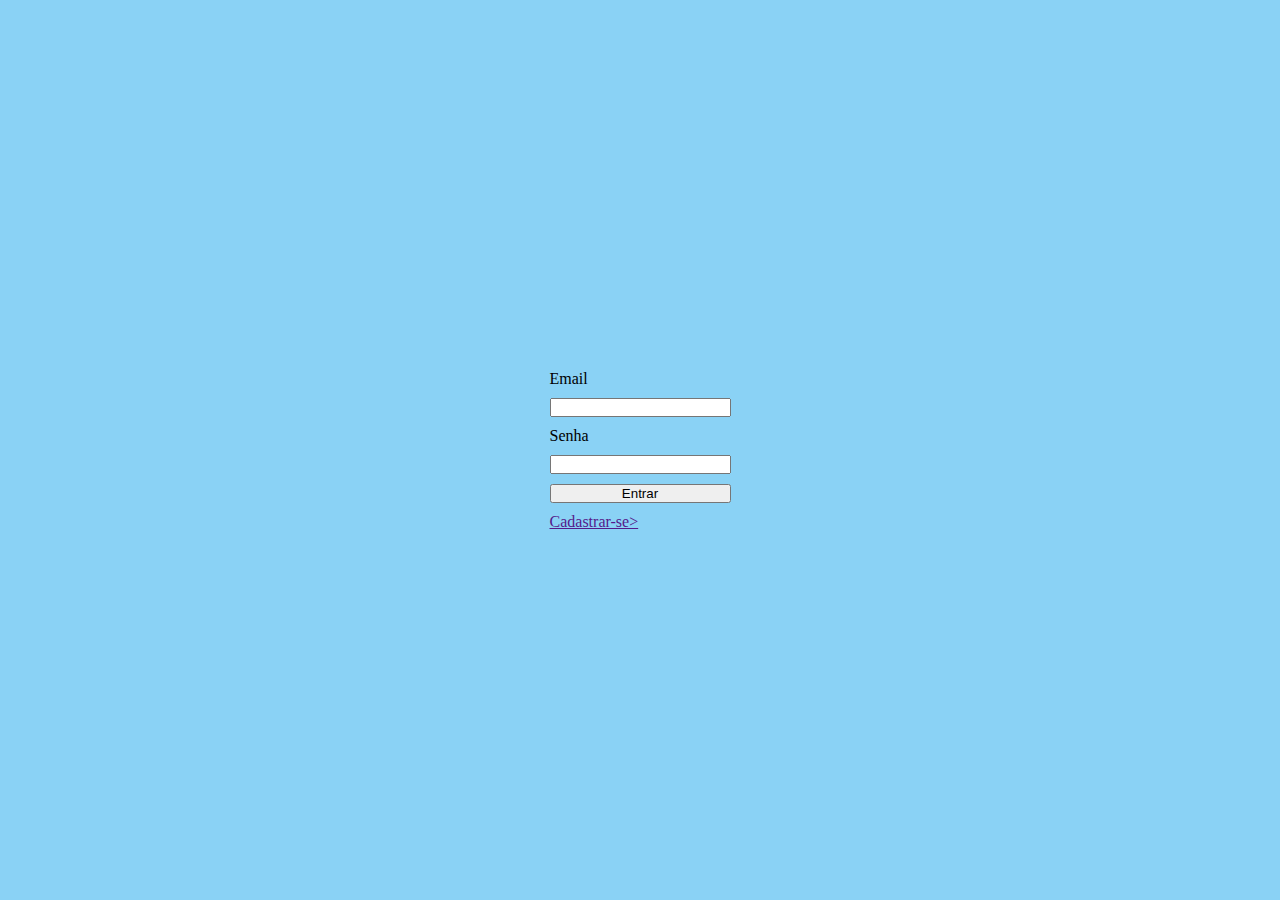
==== index.html @ 7b04dd8c "tela de login" ====
<!DOCTYPE html>
<html lang="pt-br">
<head>
    <meta charset="UTF-8">
    <meta name="viewport" content="width=device-width, initial-scale=1.0">
    <title>Login</title>
    <link rel="stylesheet" href="CSS/sytel.css">
</head>
<body>
    <form action="">
      <label for="email">Email</label>
      <input type="text" name="email" id="">
      <label for="senha">Senha</label>
      <input type="password" name="senha" id="">
    
      <button>Entrar</button>
      <a href="">Cadastrar-se></a>
    </form>
</body>
</html>
---- CSS/sytel.css ----
*{
    margin: 0;
    padding: 0;
    box-sizing: border-box;
}

body{
    background-color: #8AD2F5;
}

body{
    display:flex;
    justify-content: center;
    align-items: center;
    height: 100vh;
}

form{
    display: flex;
    flex-direction: column;
    gap: 10px;
}
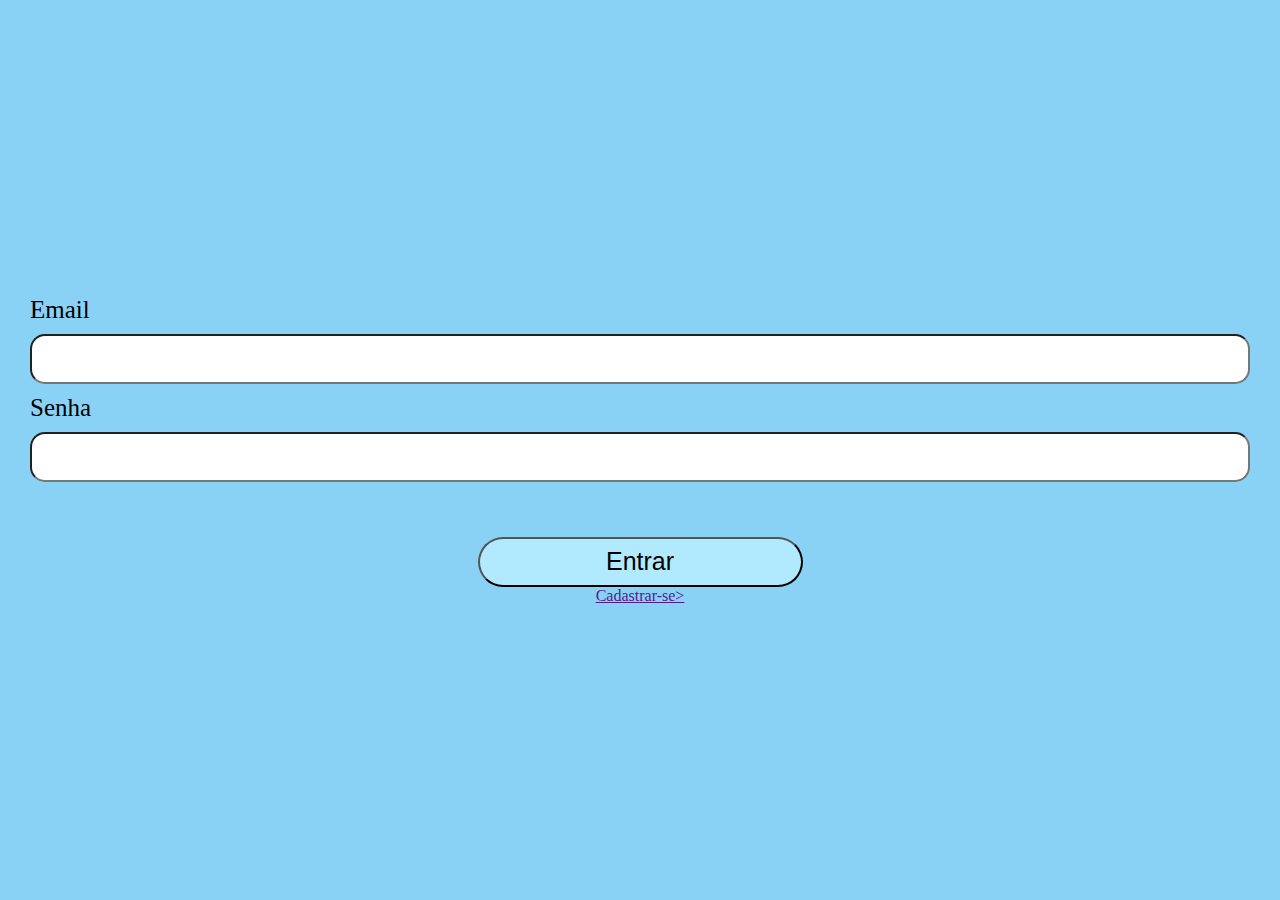
==== commit c1872159: "aplicando o css na tela de login" ====
--- a/index.html
+++ b/index.html
@@ -12,9 +12,11 @@
       <input type="text" name="email" id="">
       <label for="senha">Senha</label>
       <input type="password" name="senha" id="">
+      <div class="botao">
+          <button>Entrar</button>
+          <a href="">Cadastrar-se></a>
+      </div>
+    </form>
     
-      <button>Entrar</button>
-      <a href="">Cadastrar-se></a>
-    </form>
 </body>
 </html>--- a/CSS/sytel.css
+++ b/CSS/sytel.css
@@ -18,5 +18,40 @@
 form{
     display: flex;
     flex-direction: column;
+    justify-content: center;
     gap: 10px;
-}+    width: 1310px;
+    height: 799px;
+    background-color: #8AD2F5;
+    padding: 30px;
+}
+
+label{
+    font-family: 'Inter';
+    font-size: 25px;
+}
+
+input{
+    width: 100%;
+    height: 50px;
+    background-color: #FFFFFF;
+    font-size: 25px;
+    padding: 5px;
+    border-radius: 15px;
+}
+
+button{
+    background-color: #B1EAFF;
+    width: 325px;
+    height: 50px;
+    font-size: 25px;
+    color: #000000;
+    border-radius: 80px;
+
+}
+.botao{
+    display: flex;
+    flex-direction: column;
+    align-items: center;
+    margin-top: 45px;
+}
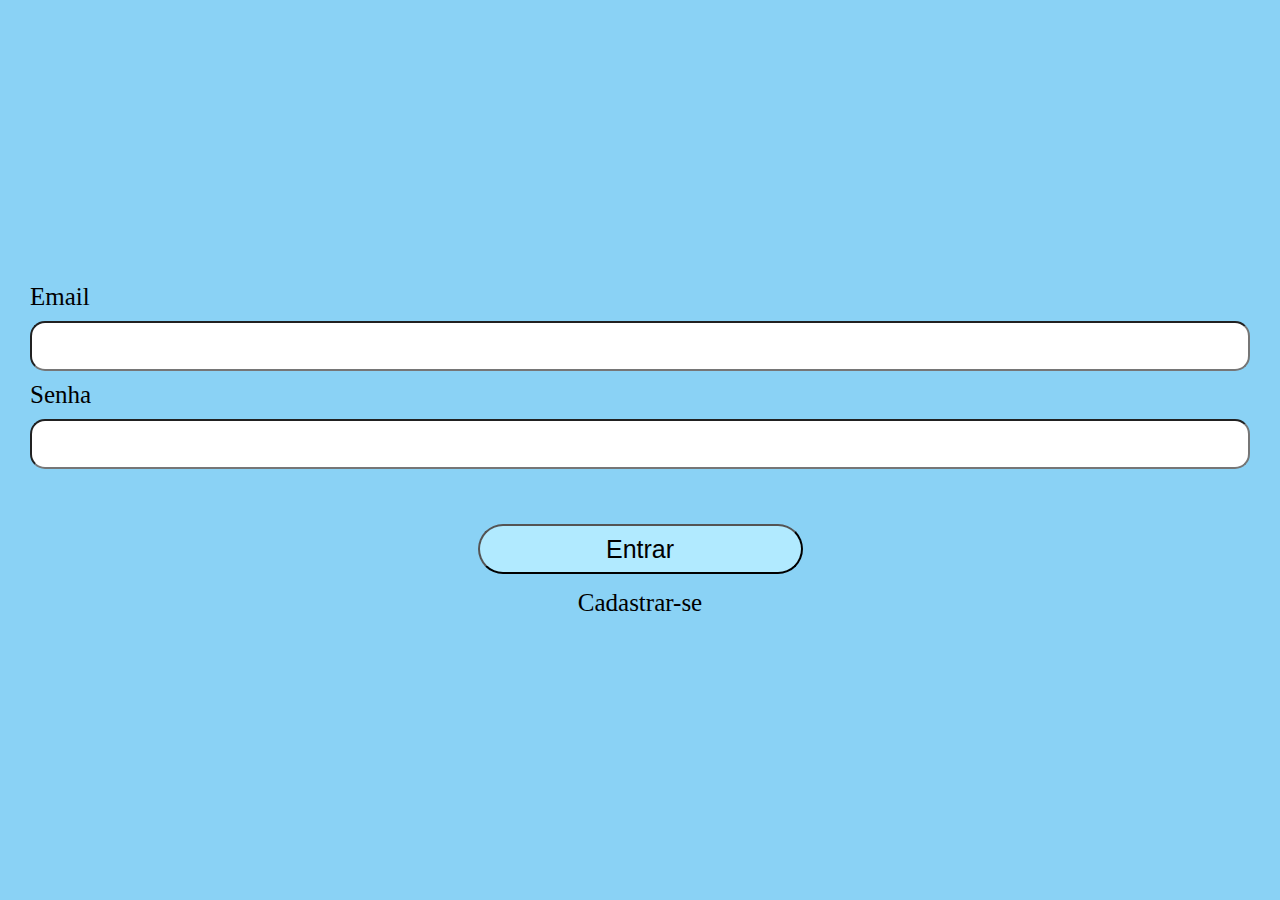
==== commit d29f6412: "tela de cadastro" ====
--- a/index.html
+++ b/index.html
@@ -14,7 +14,7 @@
       <input type="password" name="senha" id="">
       <div class="botao">
           <button>Entrar</button>
-          <a href="">Cadastrar-se></a>
+          <a href="">Cadastrar-se</a>
       </div>
     </form>
     
--- a/CSS/sytel.css
+++ b/CSS/sytel.css
@@ -53,5 +53,12 @@
     display: flex;
     flex-direction: column;
     align-items: center;
+    gap: 15px;
     margin-top: 45px;
 }
+
+a{
+    text-decoration: none;
+    font-size: 25px;
+    color: black;
+}
